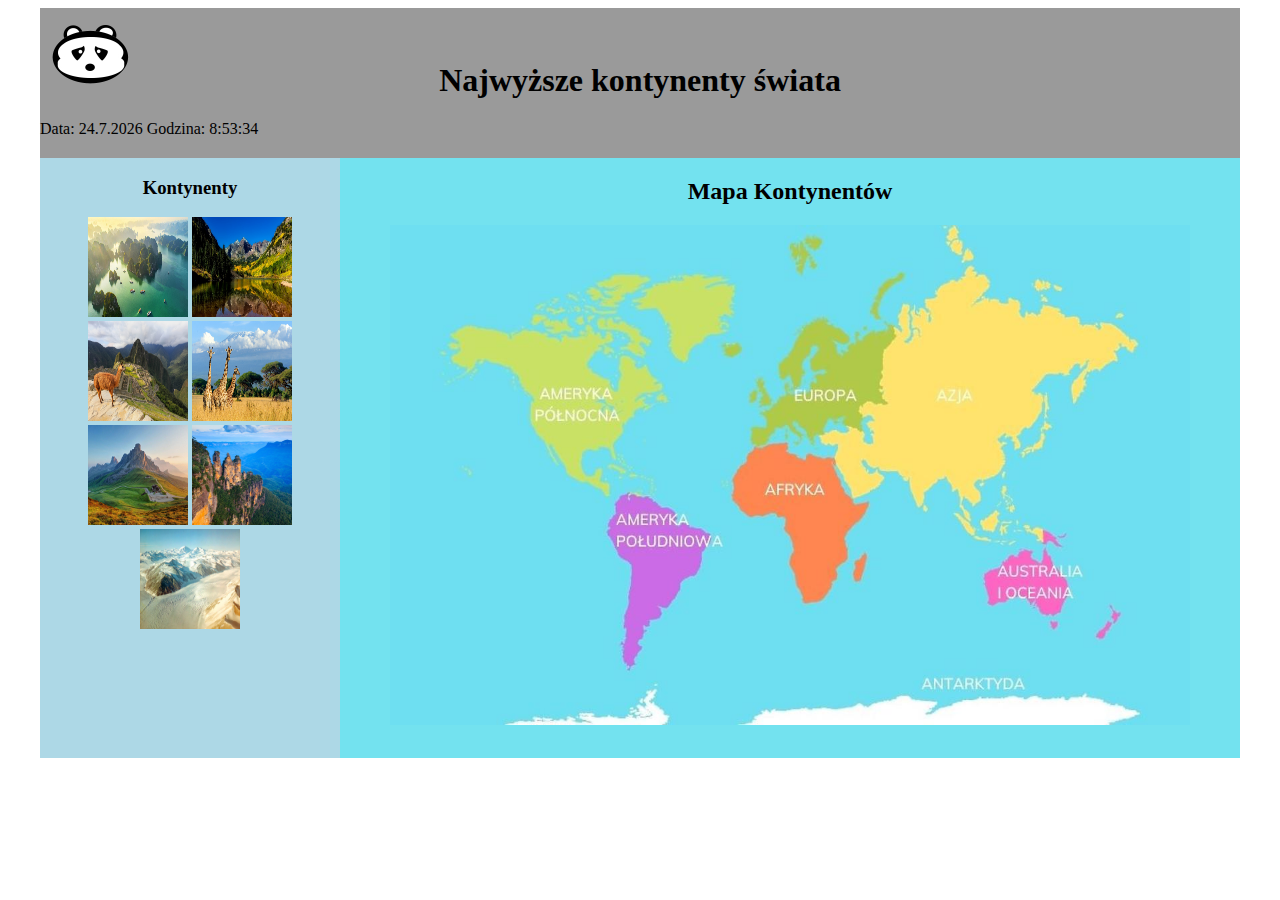
==== index.html @ 63136b93 "Add files via upload" ====
<!DOCTYPE html>
<html lang="pl">
    <head>
        <meta charset="UTF-8">
        <title>Najwyższe szczyty świata</title>
        <link rel="stylesheet" href="szczyty.css">
        <link rel="icon" type="image/x-icon" href="logo.png">
    </head>
    <body>
        <div id="container">
            <div id="top">
                <a href="index.html"><img src="logo.png" id="zdjztop"></a>
                <h1>Najwyższe kontynenty świata</h1>
                <script>
		            var data = new Date();
		            document.writeln('<p>Data: ');
		            document.writeln(data.getDate() + '.' + (data.getMonth()+1) + '.' + data.getFullYear());
		            document.writeln('Godzina: ');
		            document.writeln(data.getHours() + ':' + data.getMinutes() + ':' + data.getSeconds());
		            document.writeln('</p>');
	            </script>
            </div>
            <div id="left">
                <h3>Kontynenty</h3>
                <a href="azja.html"><img src="azja.jpg"></a>
                <a href="a_polnoc.html"><img src="a_polnoc.jpg"></a>
                <a href="a_poludnie.html"><img src="a_poludnie.jpg"></a>
                <a href="afryka.html"><img src="afryka.jpg"></a>
                <a href="europa.html"><img src="europa.jpg"></a>
                <a href="australia.html"><img src="australia.jpg"></a>
                <a href="antarktyda.html"><img src="antarktyda.jpg"></a>
            </div>
            <div id="right">
                <h2>Mapa Kontynentów</h2>
                <img src="mapa.jpg" id="mapa">
            </div>
        </div>
    </body>
</html>
---- szczyty.css ----
body
{
    background-color: #fff;
    font-family: 'Times New Roman', Times, serif;
}
#container
{
    margin: auto;
    height:600px;
    width: 1200px;
}
h1
{
    text-align: center;
    margin-top: -50px;
}
#top
{
    background-color: yellowgreen;
    background-color: rgba(120, 120, 120, 0.75);
    width: 1200px;
    height: 150px;
}
#left
{
    float: left;
    background-color: lightblue;
    width: 300px;
    height: 600px;
    margin: auto;
    text-align: center;
}
#right
{
    float: left;
    background-color: #73e2ef;
    width: 900px;
    height: 600px;
    text-align: center;
    
}
img
{
    width: 100px;
    height: 100px;
}
#zdjztop
{
    text-align: left;
}
#mapa
{
   height: 500px;
   width: 800px; 
}
#right1
{
    float: left;
    margin-left: 30px;
}
#rightjpg
{
    height: 300px;
    width: 400px;
}
#right2
{
 float: left;
}
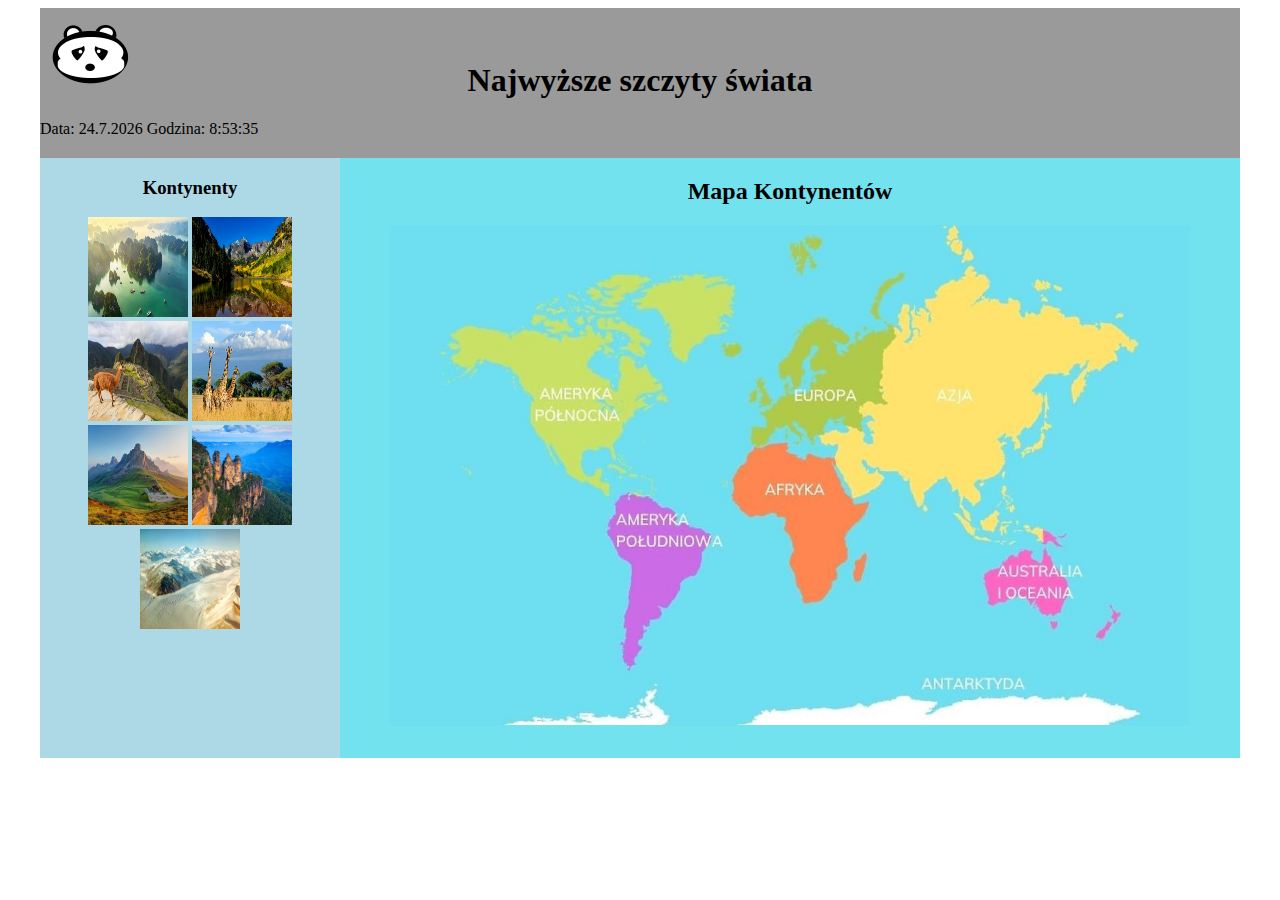
==== commit 15af038c: "Update index.html" ====
--- a/index.html
+++ b/index.html
@@ -10,7 +10,7 @@
         <div id="container">
             <div id="top">
                 <a href="index.html"><img src="logo.png" id="zdjztop"></a>
-                <h1>Najwyższe kontynenty świata</h1>
+                <h1>Najwyższe szczyty świata</h1>
                 <script>
 		            var data = new Date();
 		            document.writeln('<p>Data: ');
--- a/szczyty.css
+++ b/szczyty.css
@@ -67,4 +67,8 @@
 #right2
 {
  float: left;
+}
+ul
+{
+    list-style-type: none;
 }
